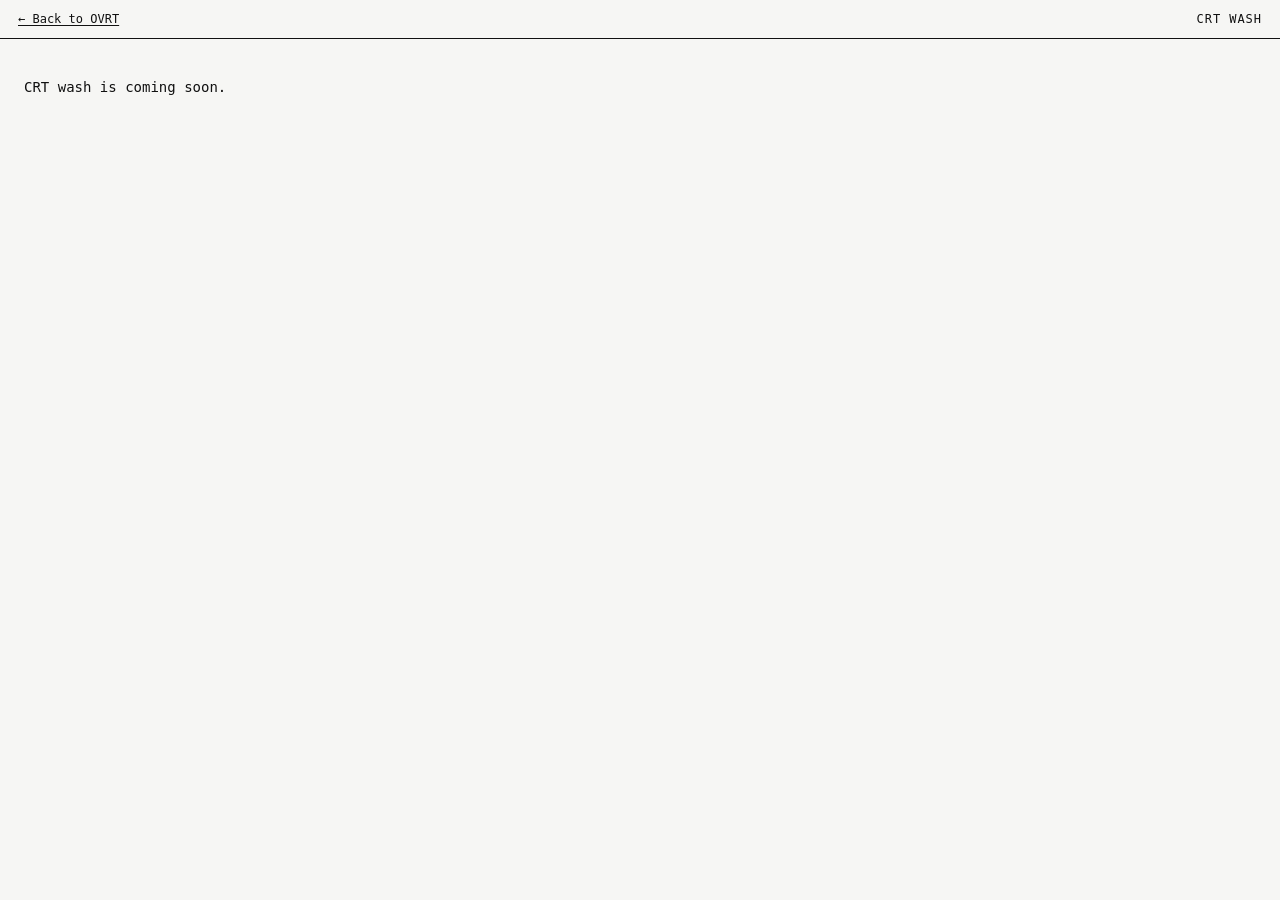
==== crt.html @ d7f01bf9 "Update crt.html" ====
<!DOCTYPE html>
<html lang="en">
<head>
    <meta charset="UTF-8">
    <meta name="viewport" content="width=device-width, initial-scale=1.0">
    <title>CRT wash — OVRT</title>
    <link rel="stylesheet" href="styles.css">
</head>
<body>
    <div class="site-shell">
        <header class="tool-header">
            <a href="index.html" class="back-link">← Back to OVRT</a>
            <span class="tool-title">CRT wash</span>
        </header>
        <main class="tool-coming">
            <p>CRT wash is coming soon.</p>
        </main>
    </div>
    <script src="page-transition.js"></script>
</body>
</html>
---- styles.css ----
@font-face {
    font-family: 'ABC Diatype Mono';
    src: url('fonts/ABC Diatype Mono/ABCDiatypeMono-Regular-Trial.woff2') format('woff2'),
         url('fonts/ABC Diatype Mono/ABCDiatypeMono-Regular-Trial.woff') format('woff');
    font-weight: 400;
    font-style: normal;
}

@font-face {
    font-family: 'ABC Diatype Mono';
    src: url('fonts/ABC Diatype Mono/ABCDiatypeMono-Bold-Trial.woff2') format('woff2'),
         url('fonts/ABC Diatype Mono/ABCDiatypeMono-Bold-Trial.woff') format('woff');
    font-weight: 700;
    font-style: normal;
}

* {
    margin: 0;
    padding: 0;
    box-sizing: border-box;
}

body {
    font-family: 'ABC Diatype Mono', monospace;
    min-height: 100vh;
    overflow: auto;
    background: #f6f6f4;
    color: #111111;
}

.site-shell {
    min-height: 100vh;
    display: flex;
    flex-direction: column;
}

.hero {
    min-height: 85vh;
    display: flex;
    align-items: center;
    justify-content: center;
    padding: 24px 18px 8px;
    border-bottom: 1px solid #111;
    background: #080808;
    color: #f6f6f4;
}

.hero-inner {
    max-width: 1040px;
    width: 100%;
}

.hero-title {
    font-size: 72px;
    letter-spacing: 0.2em;
    text-transform: uppercase;
    margin-bottom: 12px;
    animation: ovrtPop 900ms ease-out 1;
}

.hero-copy {
    font-size: 18px;
    color: #f6f6f4;
    line-height: 1.6;
    margin-bottom: 18px;
}

.hero-copy strong {
    font-weight: 700;
}

#hero-canvas {
    display: none;
}

.tool-header {
    display: flex;
    justify-content: space-between;
    align-items: center;
    padding: 12px 18px;
    border-bottom: 1px solid #111;
    background: #f6f6f4;
}

.back-link {
    font-size: 12px;
    text-decoration: underline;
    text-underline-offset: 2px;
    color: #111;
}

.tool-title {
    font-size: 12px;
    text-transform: uppercase;
    letter-spacing: 0.08em;
}

.tool-coming {
    padding: 40px 24px;
    font-size: 14px;
}

.site-grid {
    display: grid;
    grid-template-columns: repeat(4, minmax(0, 1fr));
    gap: 16px;
    padding: 12px 18px 18px;
}

.site-card {
    background: #f2f2ee;
    color: #111;
    border-radius: 4px;
    overflow: hidden;
    border: 1px solid #000;
    display: flex;
    flex-direction: column;
}

.site-card-preview {
    background: #d0d0d0;
    min-height: 120px;
    display: flex;
    align-items: flex-start;
    justify-content: flex-start;
    padding: 8px;
    font-size: 11px;
    letter-spacing: 0.12em;
    text-transform: uppercase;
}

.site-card-preview--pearls {
    background: linear-gradient(135deg, #f1e9da, #ffd400 40%, #d90368 80%);
}

.site-card-preview span {
    background: #000;
    color: #f0f0f0;
    padding: 2px 4px;
}

.site-card-body {
    padding: 8px 8px 10px;
    font-size: 11px;
}

.site-card-body h2 {
    font-size: 12px;
    margin-bottom: 4px;
    text-transform: uppercase;
}

.site-card-body p {
    margin-bottom: 6px;
    line-height: 1.4;
}

.site-card-button {
    padding: 4px 8px;
    font-family: inherit;
    font-size: 10px;
    font-weight: 700;
    text-transform: uppercase;
    letter-spacing: 0.08em;
    border-radius: 999px;
    border: 1px solid #000;
    background: #fff;
    cursor: pointer;
}

.site-card-button:hover {
    background: #f0f0f0;
}

.app {
    display: flex;
    min-height: 90vh;
    align-items: stretch;
    justify-content: space-between;
    gap: 24px;
    padding: 24px 32px 32px;
}

.app-hidden {
    display: none;
}

#sketch-container {
    flex-shrink: 0;
    border-radius: 0;
    overflow: hidden;
    box-shadow: none;
}

.control-panel {
    width: 360px;
    flex-shrink: 0;
    background: #f9f9f5;
    border: 1px solid #111;
    border-radius: 4px;
    box-shadow: 4px 4px 0 #111;
    overflow: hidden;
}

.panel-header {
    padding: 14px 18px;
    border-bottom: 1px solid #111;
    background: #f0f0ea;
    display: flex;
    align-items: center;
    justify-content: space-between;
    gap: 10px;
}

.panel-header h2 {
    font-size: 16px;
    font-weight: 700;
    letter-spacing: 0.05em;
    text-transform: uppercase;
}

.info-btn {
    width: 20px;
    height: 20px;
    border-radius: 50%;
    border: 1px solid #555;
    background: #333;
    color: #aaa;
    font-size: 12px;
    font-weight: 700;
    font-style: italic;
    cursor: pointer;
    display: flex;
    align-items: center;
    justify-content: center;
    line-height: 1;
    padding: 0;
    flex-shrink: 0;
}

.info-btn:hover {
    background: #444;
    color: #e0e0e0;
    border-color: #666;
}

.info-overlay {
    position: fixed;
    inset: 0;
    background: rgba(0, 0, 0, 0.6);
    display: flex;
    align-items: center;
    justify-content: center;
    z-index: 1000;
    padding: 24px;
}

.info-overlay[hidden] {
    display: none;
}

.info-content {
    background: #2a2a2a;
    border: 1px solid #3a3a3a;
    border-radius: 12px;
    padding: 24px;
    max-width: 420px;
    max-height: 85vh;
    overflow-y: auto;
    box-shadow: 0 16px 48px rgba(0, 0, 0, 0.5);
}

.info-content h3 {
    font-size: 14px;
    margin-bottom: 16px;
    color: #e0e0e0;
    text-transform: uppercase;
    letter-spacing: 0.05em;
}

.info-content dl {
    margin: 0 0 20px;
}

.info-content dt {
    font-size: 12px;
    font-weight: 700;
    color: #bbb;
    margin-top: 12px;
}

.info-content dt:first-child {
    margin-top: 0;
}

.info-content dd {
    font-size: 12px;
    color: #888;
    margin: 4px 0 0;
    line-height: 1.45;
}

.info-close {
    display: block;
    width: 100%;
    padding: 10px 16px;
    font-family: inherit;
    font-size: 12px;
    font-weight: 700;
    text-transform: uppercase;
    letter-spacing: 0.05em;
    background: #3a3a3a;
    border: 1px solid #4a4a4a;
    border-radius: 8px;
    color: #e0e0e0;
    cursor: pointer;
}

.info-close:hover {
    background: #444;
}

.panel-body {
    padding: 14px;
    max-height: 80vh;
    overflow-y: auto;
}

.control-section {
    margin-bottom: 20px;
}

.control-section:last-child {
    margin-bottom: 0;
}

.control-section h3 {
    font-size: 12px;
    font-weight: 700;
    letter-spacing: 0.06em;
    text-transform: uppercase;
    color: #222;
    margin-bottom: 10px;
    padding-bottom: 4px;
    border-bottom: 1px solid #ccc;
}

.control-row {
    display: flex;
    align-items: center;
    gap: 10px;
    margin-bottom: 10px;
}

.control-row:last-child {
    margin-bottom: 0;
}

.control-row label {
    flex: 0 0 110px;
    font-size: 13px;
    color: #222;
}

.control-row input[type="range"] {
    flex: 1;
    min-width: 0;
    height: 4px;
    cursor: pointer;
    background: transparent;
    border: none;
    -webkit-appearance: none;
    appearance: none;
}

.control-row input[type="range"]::-webkit-slider-runnable-track {
    height: 4px;
    background: #d0d0cc;
    border-top: 1px solid #111;
}

.control-row input[type="range"]::-webkit-slider-thumb {
    -webkit-appearance: none;
    appearance: none;
    width: 6px;
    height: 24px;
    background: #111;
    border: none;
    box-shadow: none;
    margin-top: -10px;
}

.control-row input[type="range"]::-moz-range-track {
    height: 4px;
    background: #d0d0cc;
    border-top: 1px solid #111;
}

.control-row input[type="range"]::-moz-range-thumb {
    width: 6px;
    height: 24px;
    background: #111;
    border: none;
    box-shadow: none;
}

.control-row input[type="number"] {
    width: 100px;
    padding: 6px 8px;
    font-family: inherit;
    font-size: 12px;
    background: #333;
    border: 1px solid #444;
    border-radius: 6px;
    color: #e0e0e0;
}

.select-input {
    flex: 1;
    min-width: 0;
    padding: 6px 8px;
    font-family: inherit;
    font-size: 12px;
    background: #333;
    border: 1px solid #444;
    border-radius: 6px;
    color: #e0e0e0;
}

.param-value {
    flex: 0 0 42px;
    font-size: 11px;
    color: #111;
    text-align: center;
    border: 1px solid #111;
    padding: 2px 4px;
    background: #fff;
}

.color-row input[type="color"] {
    width: 44px;
    height: 28px;
    padding: 2px;
    cursor: pointer;
    border: 1px solid #444;
    border-radius: 6px;
    background: #333;
}

.color-row label {
    flex: 0 0 70px;
}

.control-row--disabled {
    opacity: 0.45;
}

.control-row--disabled input[type="range"] {
    cursor: default;
}

@keyframes ovrtPop {
    0% {
        transform: translateY(16px);
        letter-spacing: 0.4em;
        opacity: 0;
    }
    60% {
        transform: translateY(0);
        letter-spacing: 0.22em;
        opacity: 1;
    }
    100% {
        transform: translateY(0);
        letter-spacing: 0.2em;
        opacity: 1;
    }
}

@media (max-width: 720px) {
    .app {
        flex-direction: column;
        padding: 16px;
    }

    .control-panel {
        width: 100%;
        max-width: 360px;
    }
}

@media (max-width: 1100px) {
    .site-grid {
        grid-template-columns: repeat(3, minmax(0, 1fr));
    }
}

@media (max-width: 840px) {
    .site-grid {
        grid-template-columns: repeat(2, minmax(0, 1fr));
    }
}

@media (max-width: 540px) {
    .site-grid {
        grid-template-columns: 1fr;
    }
}
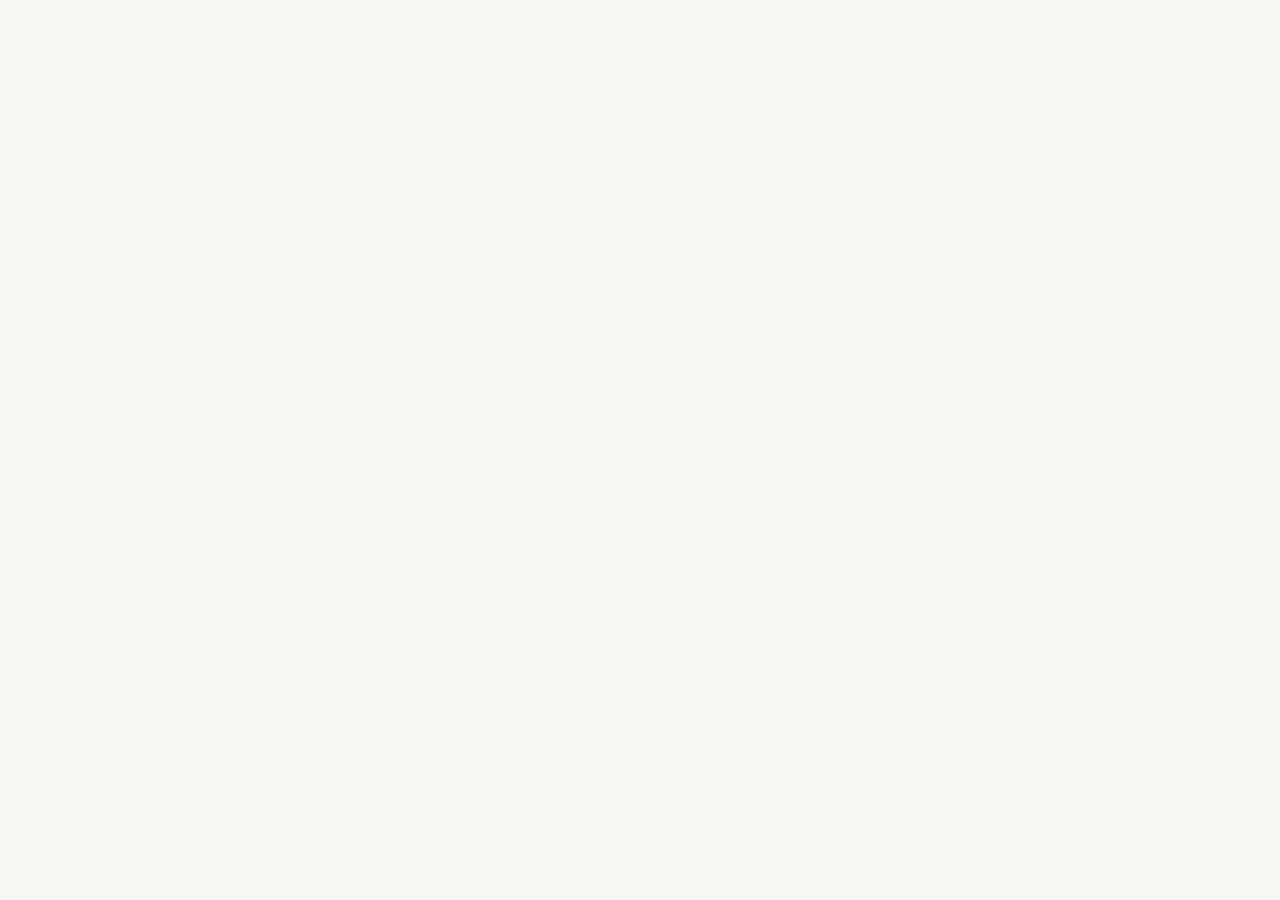
==== commit fd88a8a9: "ok" ====
--- a/crt.html
+++ b/crt.html
@@ -5,6 +5,7 @@
     <meta name="viewport" content="width=device-width, initial-scale=1.0">
     <title>CRT wash — OVRT</title>
     <link rel="stylesheet" href="styles.css">
+    <script src="https://cdnjs.cloudflare.com/ajax/libs/p5.js/1.9.0/p5.min.js"></script>
 </head>
 <body>
     <div class="site-shell">
@@ -12,11 +13,57 @@
             <a href="index.html" class="back-link">← Back to OVRT</a>
             <span class="tool-title">CRT wash</span>
         </header>
-        <main class="tool-coming">
-            <p>CRT wash is coming soon.</p>
-        </main>
+        <div class="app" aria-label="CRT wash">
+            <div id="crt-canvas"></div>
+            <aside class="control-panel">
+                <header class="panel-header">
+                    <h2>Controls</h2>
+                </header>
+                <div class="panel-body">
+                    <section class="control-section">
+                        <h3>Field</h3>
+                        <div class="control-row">
+                            <label for="crt-layers">Layers</label>
+                            <input type="range" id="crt-layers" min="10" max="200" value="100" step="5">
+                            <span class="param-value" id="val-crt-layers">100</span>
+                        </div>
+                        <div class="control-row">
+                            <label for="crt-block">Block size</label>
+                            <input type="range" id="crt-block" min="6" max="40" value="20" step="1">
+                            <span class="param-value" id="val-crt-block">20</span>
+                        </div>
+                    </section>
+                    <section class="control-section">
+                        <h3>Motion</h3>
+                        <div class="control-row">
+                            <label for="crt-zspeed">Z motion</label>
+                            <input type="range" id="crt-zspeed" min="1" max="20" value="5" step="1">
+                            <span class="param-value" id="val-crt-zspeed">5</span>
+                        </div>
+                        <div class="control-row">
+                            <label for="crt-xspeed">X/Y motion</label>
+                            <input type="range" id="crt-xspeed" min="1" max="10" value="5" step="1">
+                            <span class="param-value" id="val-crt-xspeed">5</span>
+                        </div>
+                    </section>
+                    <section class="control-section">
+                        <h3>Style</h3>
+                        <div class="control-row color-row">
+                            <label for="crt-bg">Background</label>
+                            <input type="color" id="crt-bg" value="#000000">
+                        </div>
+                        <div class="control-row">
+                            <label for="crt-fade">Trail fade</label>
+                            <input type="range" id="crt-fade" min="1" max="20" value="5" step="1">
+                            <span class="param-value" id="val-crt-fade">0.05</span>
+                        </div>
+                    </section>
+                </div>
+            </aside>
+        </div>
     </div>
     <script src="page-transition.js"></script>
+    <script src="crt.js"></script>
 </body>
 </html>
 
--- a/styles.css
+++ b/styles.css
@@ -26,6 +26,16 @@
     overflow: auto;
     background: #f6f6f4;
     color: #111111;
+    opacity: 0;
+    transition: opacity 180ms ease;
+}
+
+body.is-ready {
+    opacity: 1;
+}
+
+body.is-leaving {
+    opacity: 0;
 }
 
 .site-shell {
@@ -156,6 +166,7 @@
 }
 
 .site-card-button {
+    display: inline-block;
     padding: 4px 8px;
     font-family: inherit;
     font-size: 10px;
@@ -166,6 +177,8 @@
     border: 1px solid #000;
     background: #fff;
     cursor: pointer;
+    text-decoration: none;
+    color: #111;
 }
 
 .site-card-button:hover {
@@ -190,6 +203,28 @@
     border-radius: 0;
     overflow: hidden;
     box-shadow: none;
+}
+
+#particle-canvas {
+    flex-shrink: 0;
+    border-radius: 0;
+    overflow: hidden;
+    box-shadow: 0 0 0 1px #111;
+}
+
+#orbit-canvas {
+    flex-shrink: 0;
+    border-radius: 0;
+    overflow: hidden;
+    box-shadow: 0 0 0 1px #111;
+    background: #f6f6f4;
+}
+
+#crt-canvas {
+    flex-shrink: 0;
+    border-radius: 0;
+    overflow: hidden;
+    box-shadow: 0 0 0 1px #111;
 }
 
 .control-panel {
@@ -451,6 +486,23 @@
     flex: 0 0 70px;
 }
 
+.panel-button {
+    padding: 4px 8px;
+    font-family: inherit;
+    font-size: 11px;
+    font-weight: 700;
+    text-transform: uppercase;
+    letter-spacing: 0.08em;
+    border-radius: 999px;
+    border: 1px solid #111;
+    background: #fff;
+    cursor: pointer;
+}
+
+.panel-button:hover {
+    background: #f0f0f0;
+}
+
 .control-row--disabled {
     opacity: 0.45;
 }
